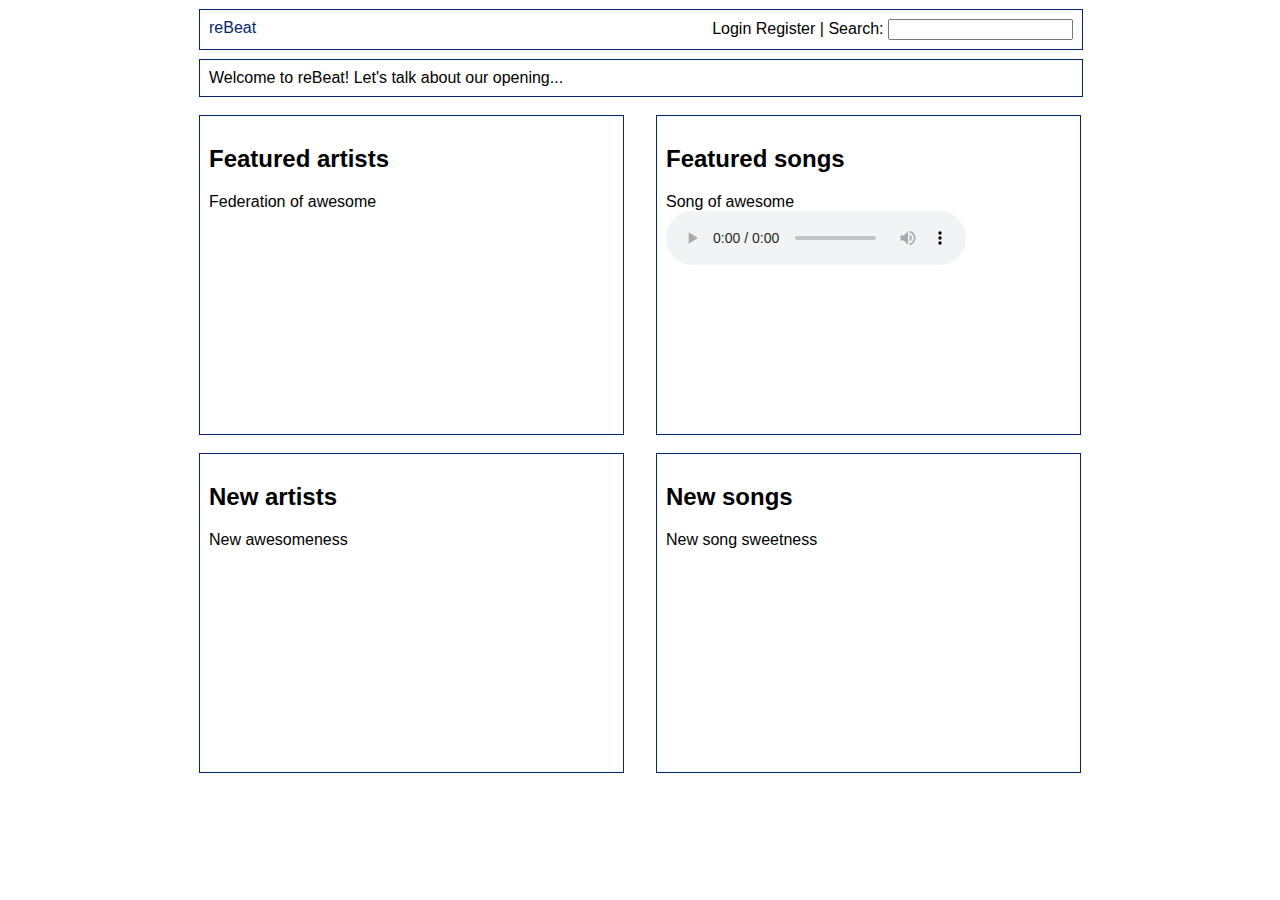
==== index.html @ f58bd966 "Basic working site" ====
<!DOCTYPE HTML PUBLIC "-//W3C//DTD XHTML 1.0 Transitional // EN"
  "http://www.w3.org/TR/xhtml1/DTD/xhtml1-transitional.dtd">

<html>
<head>

<link rel="stylesheet" type="text/css" href="mainsheet.css" />

</head>

<body>
<div id="header" class="divblock fullwidth">
  <a href="index.html" id="logo">reBeat</a>
  <span id="login">
    <a href="login.html">Login</a>
    <a href="register.html">Register</a>
  </span>
  <div style="display:inline; width:10px;">|</div>
  <form id="searchbar">
   Search: <input type="text" name="searchbar"/>
  </form>
</div>

<div id="news" class="divblock fullwidth">
Welcome to reBeat! Let's talk about our opening...
</div>

<div id="featuredartists" class="divblock halfblockleft">
  <h2>Featured artists</h2>
  Federation of awesome
</div>

<div id="featuredsongs" class="divblock halfblockright">
  <h2>Featured songs</h2>
  Song of awesome
  <audio src="avril-14th.mp3" controls="controls">
    Your browser does not support audio
  </audio>
</div>

<div id="newartists" class="divblock halfblockleft">
  <h2>New artists</h2>
  New awesomeness
</div>

<div id="newsongs" class="divblock halfblockright">
  <h2>New songs</h2>
  New song sweetness
</div>

</body>

</html>
---- mainsheet.css ----
body {
  width:900px;
  margin-left:auto;
  margin-right:auto;
  padding:0px;
  font-family:"Helvetica",sans-serif;
}

a:link {
  text-decoration:none;
  color:#000;
}

a:visited { 
  color:#000;
}


.divblock {
  margin:1%;
  border: 1px solid #06266f;
  padding:1%;
  text-align:left;
}

.fullwidth {
  width:96%;
}

.halfblockleft {
  width:45%;
  float:left;
  height:300px;
}

.halfblockright {
  width:45%;
  float:right;
  height:300px;
}

#header {
  text-align:right;
}

#logo {
  color:#06266f;
  float:left;
  text-decoration:none;
}

#login a {
  text-decoration:none;
}

#searchbar {
  display:inline;
}
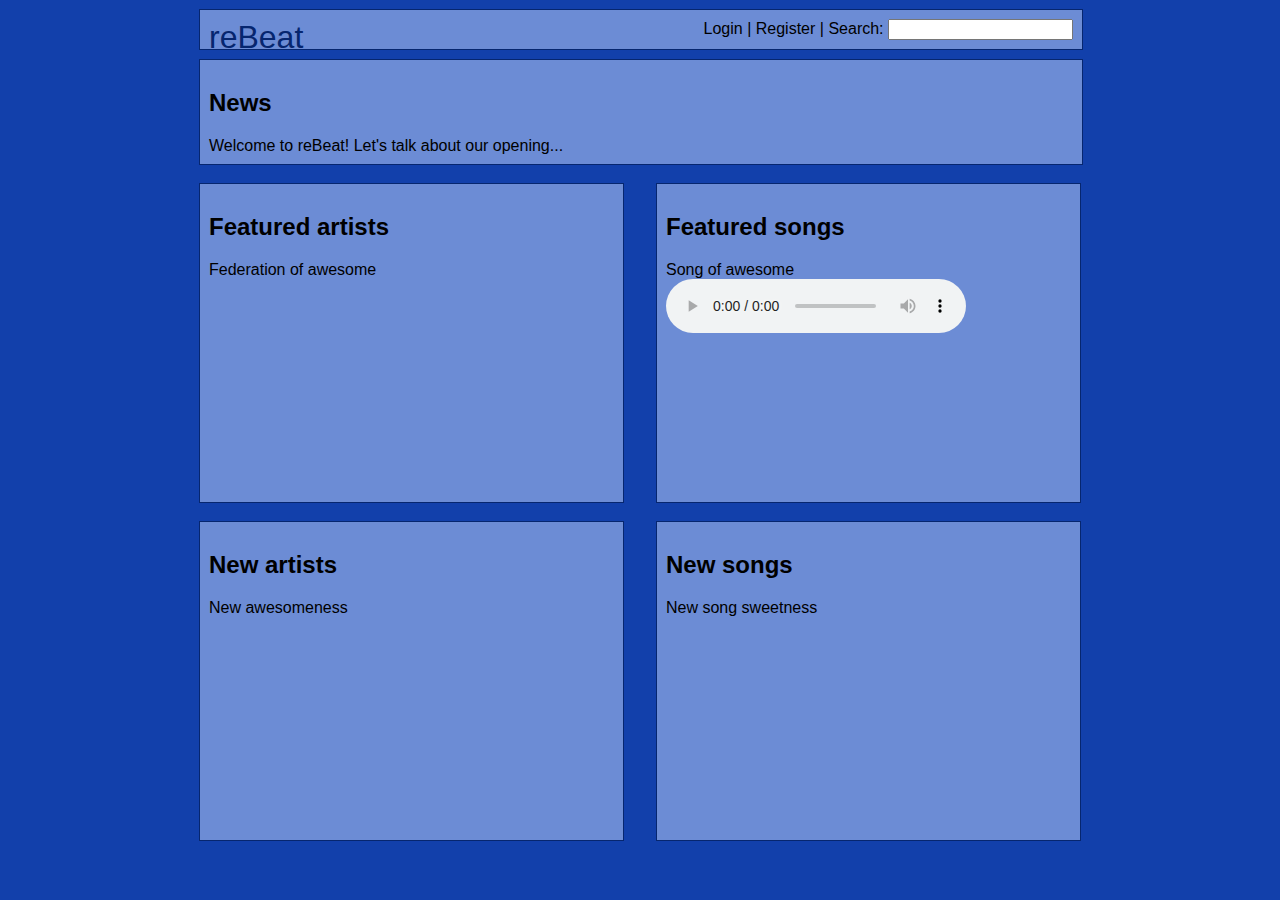
==== commit 5233ffd9: "Added things, deleted things" ====
--- a/index.html
+++ b/index.html
@@ -13,6 +13,7 @@
   <a href="index.html" id="logo">reBeat</a>
   <span id="login">
     <a href="login.html">Login</a>
+    |
     <a href="register.html">Register</a>
   </span>
   <div style="display:inline; width:10px;">|</div>
@@ -22,6 +23,7 @@
 </div>
 
 <div id="news" class="divblock fullwidth">
+<h2>News</h2>
 Welcome to reBeat! Let's talk about our opening...
 </div>
 
@@ -34,7 +36,7 @@
   <h2>Featured songs</h2>
   Song of awesome
   <audio src="avril-14th.mp3" controls="controls">
-    Your browser does not support audio
+    Your browser does not support audio tags.
   </audio>
 </div>
 
--- a/mainsheet.css
+++ b/mainsheet.css
@@ -4,6 +4,7 @@
   margin-right:auto;
   padding:0px;
   font-family:"Helvetica",sans-serif;
+  background-color:#1240ab;
 }
 
 a:link {
@@ -21,6 +22,7 @@
   border: 1px solid #06266f;
   padding:1%;
   text-align:left;
+  background-color:#6c8cd5;
 }
 
 .fullwidth {
@@ -47,6 +49,11 @@
   color:#06266f;
   float:left;
   text-decoration:none;
+  font-size:2em;
+}
+
+#notice {
+  margin-right:140px;
 }
 
 #login a {
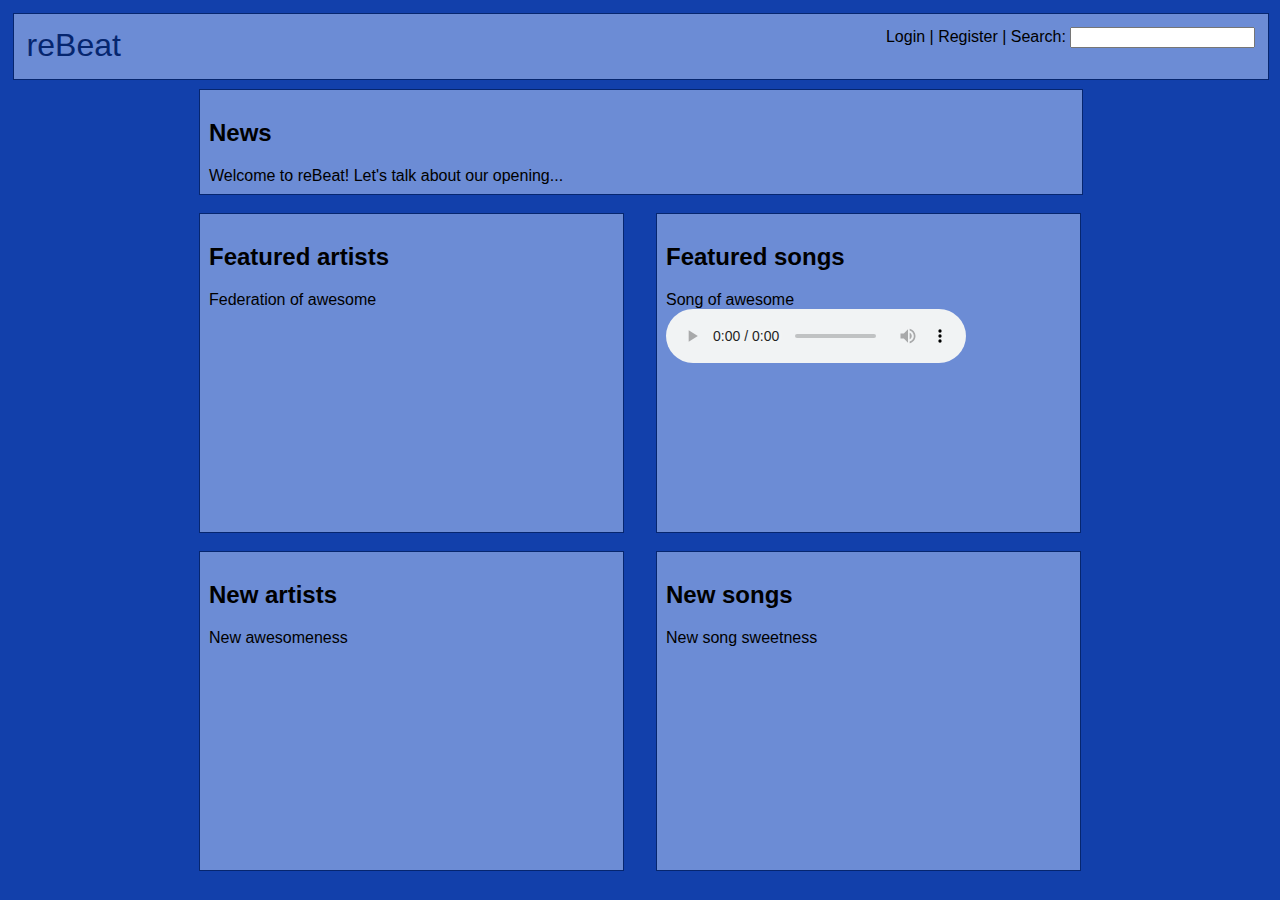
==== commit 7c5b798f: "Modified css and html to make things look nicer" ====
--- a/index.html
+++ b/index.html
@@ -21,6 +21,8 @@
    Search: <input type="text" name="searchbar"/>
   </form>
 </div>
+
+<div id="content">
 
 <div id="news" class="divblock fullwidth">
 <h2>News</h2>
@@ -50,6 +52,8 @@
   New song sweetness
 </div>
 
+</div>
+
 </body>
 
 </html>
--- a/mainsheet.css
+++ b/mainsheet.css
@@ -1,10 +1,17 @@
 body {
+  font-family:"Helvetica",sans-serif;
+  background-color:#1240ab;
+  margin-left:auto;
+  margin-right:auto;
+}
+
+#content {
+  position:relative;
+  top:80px;
   width:900px;
   margin-left:auto;
   margin-right:auto;
   padding:0px;
-  font-family:"Helvetica",sans-serif;
-  background-color:#1240ab;
 }
 
 a:link {
@@ -15,7 +22,6 @@
 a:visited { 
   color:#000;
 }
-
 
 .divblock {
   margin:1%;
@@ -43,6 +49,12 @@
 
 #header {
   text-align:right;
+  position:fixed;
+  left:0px;
+  top:0px;
+  width:96%;
+  height:40px;
+  z-index:2;
 }
 
 #logo {
@@ -63,3 +75,9 @@
 #searchbar {
   display:inline;
 }
+
+#player {
+  position:fixed;
+  bottom:0px;
+  right:0px;
+}
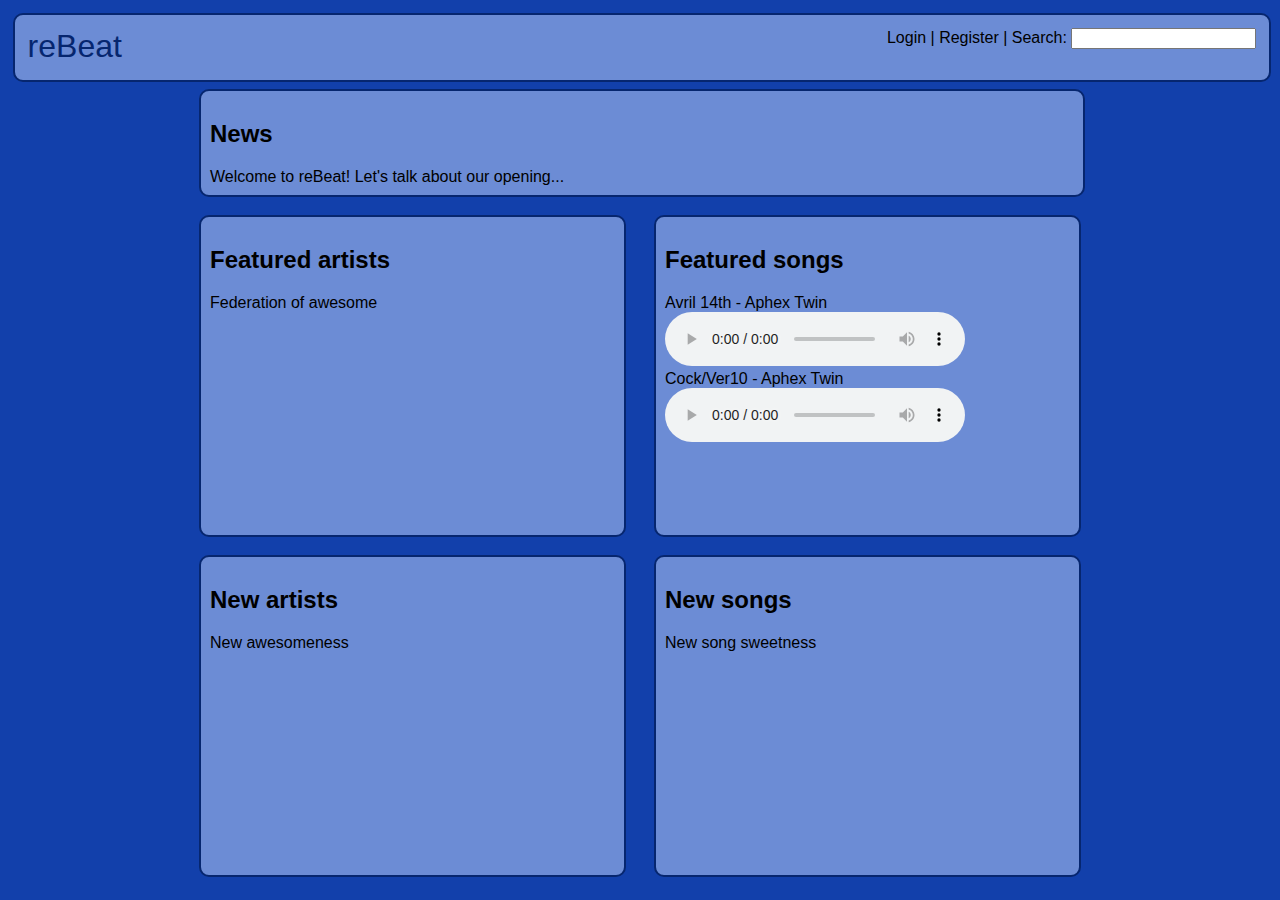
==== commit bbe99dd4: "Changed things. Who knows what." ====
--- a/index.html
+++ b/index.html
@@ -36,10 +36,13 @@
 
 <div id="featuredsongs" class="divblock halfblockright">
   <h2>Featured songs</h2>
-  Song of awesome
+  Avril 14th - Aphex Twin
   <audio src="avril-14th.mp3" controls="controls">
     Your browser does not support audio tags.
   </audio>
+  <br>
+  Cock/Ver10 - Aphex Twin
+  <audio src="cok.mp3" controls="controls"/>
 </div>
 
 <div id="newartists" class="divblock halfblockleft">
--- a/mainsheet.css
+++ b/mainsheet.css
@@ -25,10 +25,11 @@
 
 .divblock {
   margin:1%;
-  border: 1px solid #06266f;
+  border: 2px solid #06266f;
   padding:1%;
   text-align:left;
   background-color:#6c8cd5;
+  border-radius:10px;
 }
 
 .fullwidth {
@@ -72,6 +73,10 @@
   text-decoration:none;
 }
 
+#loginform a {
+  border:1px solid black;
+}
+
 #searchbar {
   display:inline;
 }
